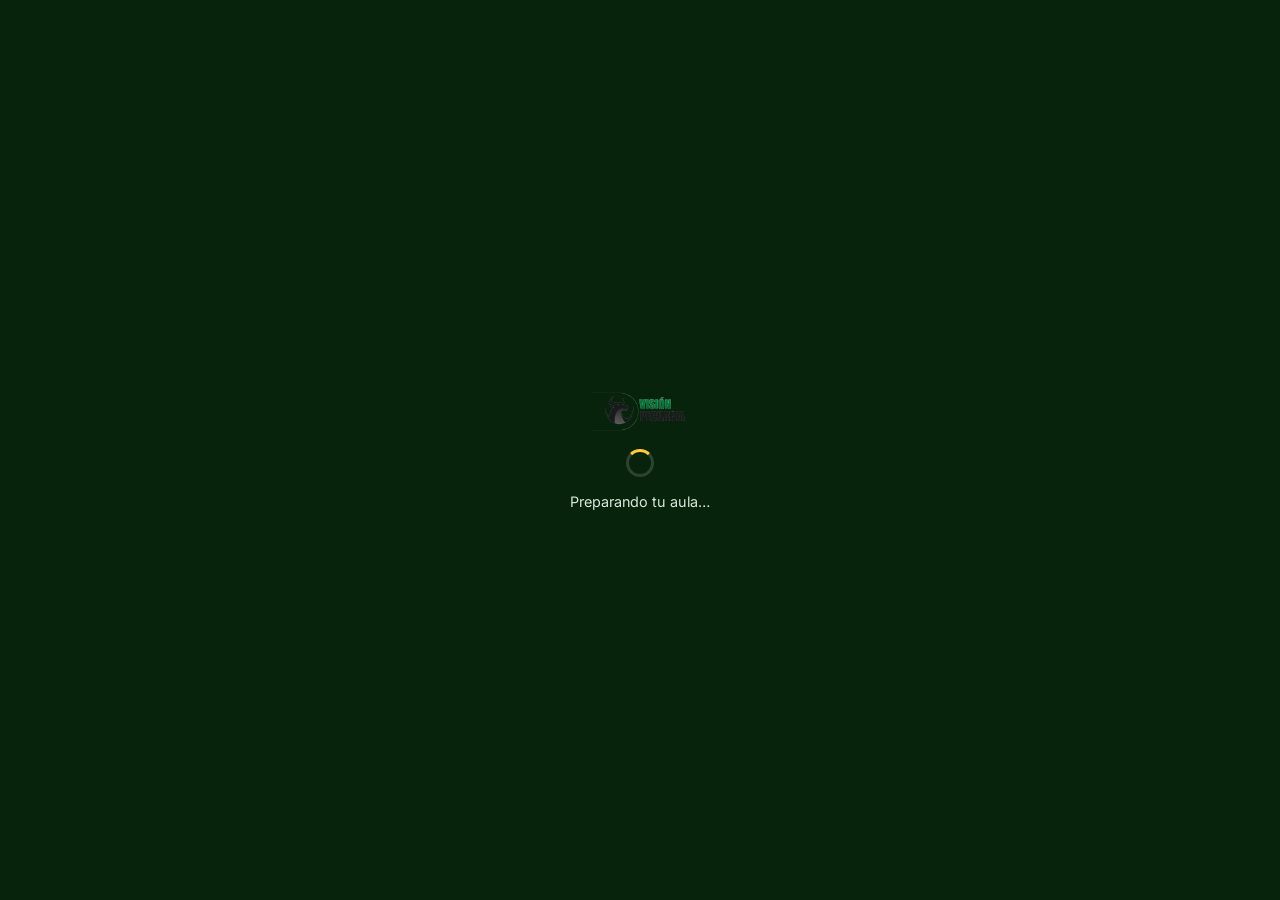
==== aula/index.html @ eb79a6a9 "Aula virtual /aula/ y botón «Ya compré · Entrar a mi curso» en las landings - /aula/: acceso con Goo" ====
<!DOCTYPE html>
<html lang="es" data-theme="light">
<head>
<meta charset="UTF-8">
<meta name="viewport" content="width=device-width, initial-scale=1.0, viewport-fit=cover">
<title>Mi aula · Visión Pecuaria</title>
<meta name="description" content="Aula virtual de Visión Pecuaria: tus cursos, clases, materiales y certificados.">
<meta name="robots" content="noindex">
<meta name="theme-color" content="#07230c">
<link rel="icon" href="/assets/brand/favicon-32.png" sizes="32x32">
<link rel="apple-touch-icon" href="/assets/brand/apple-touch-icon.png">
<link rel="preconnect" href="https://fonts.googleapis.com">
<link rel="preconnect" href="https://fonts.gstatic.com" crossorigin>
<link href="https://fonts.googleapis.com/css2?family=Archivo:wght@600;700;800;900&family=Inter:wght@400;500;600;700&display=swap" rel="stylesheet">
<link rel="stylesheet" href="/aula/aula.css?v=20261117">
<script>try{var t=localStorage.getItem('vp_aula_tema');if(t)document.documentElement.dataset.theme=t;}catch(e){}</script>
</head>
<body>

<!-- Arranque -->
<div class="boot" id="boot" aria-live="polite">
  <img src="/assets/brand/logo-vp-300.png" alt="Visión Pecuaria" width="120" height="120">
  <div class="spinner" aria-hidden="true"></div>
  <span>Preparando tu aula…</span>
</div>

<!-- Acceso -->
<main class="auth" id="auth" hidden>
  <section class="auth__brand" aria-hidden="true">
    <div class="auth__brand-inner">
      <img src="/assets/brand/logo-vp.png" alt="" width="88" height="88">
      <h2>Tu aula de Visión Pecuaria</h2>
      <p>Clases grabadas, materiales y certificados en un solo lugar. Entra desde cualquier dispositivo y continúa donde te quedaste.</p>
      <ul>
        <li>Grabaciones con acceso permanente</li>
        <li>Progreso guardado en tu cuenta</li>
        <li>Materiales y certificado de tu curso</li>
      </ul>
    </div>
  </section>
  <section class="auth__panel">
    <div class="auth__card">
      <img class="auth__logo" src="/assets/brand/logo-vp-300.png" alt="Visión Pecuaria" width="64" height="64">
      <h1 id="auth-titulo">Entra a tu curso</h1>
      <p class="auth__sub" id="auth-sub">Usa el <b>mismo correo</b> con el que pagaste tu curso.</p>
      <p class="auth__curso" id="auth-curso" hidden></p>

      <button class="btn btn--google" id="btn-google" type="button">
        <svg viewBox="0 0 24 24" width="18" height="18" aria-hidden="true"><path fill="#EA4335" d="M12 10.2v3.9h5.4c-.2 1.3-1.6 3.8-5.4 3.8-3.2 0-5.9-2.7-5.9-6s2.7-6 5.9-6c1.9 0 3.1.8 3.8 1.5l2.6-2.5C16.8 3.4 14.6 2.4 12 2.4 6.7 2.4 2.4 6.7 2.4 12s4.3 9.6 9.6 9.6c5.5 0 9.2-3.9 9.2-9.4 0-.6-.1-1.1-.2-1.6H12z"/></svg>
        Continuar con Google
      </button>

      <div class="auth__sep"><span>o con correo y contraseña</span></div>

      <form id="form-email" novalidate>
        <label class="field">
          <span>Correo</span>
          <input type="email" id="in-email" autocomplete="email" inputmode="email" required>
        </label>
        <label class="field" id="field-pass">
          <span>Contraseña</span>
          <input type="password" id="in-pass" autocomplete="current-password" minlength="6" required>
        </label>
        <p class="auth__msg" id="auth-msg" role="alert" hidden></p>
        <button class="btn btn--primary btn--block" type="submit" id="btn-email">Entrar</button>
      </form>

      <div class="auth__links">
        <button type="button" class="link" id="lnk-modo">¿Primera vez? Crear mi contraseña</button>
        <button type="button" class="link" id="lnk-reset">Olvidé mi contraseña</button>
      </div>

      <p class="auth__help">¿Pagaste con un correo al que ya no tienes acceso? <a href="https://wa.me/522361049715?text=Hola%2C%20necesito%20recuperar%20el%20acceso%20a%20mi%20curso" target="_blank" rel="noopener">Escríbenos por WhatsApp</a> con tu comprobante de pago.</p>
    </div>
    <a class="auth__back" href="/">Volver a visionpecuariamx.com</a>
  </section>
</main>

<!-- Aula -->
<div class="shell" id="shell" hidden>
  <aside class="side" id="side" aria-label="Menú del aula">
    <a class="side__brand" href="#/inicio">
      <img src="/assets/brand/logo-vp-300.png" alt="" width="36" height="36">
      <span>Visión Pecuaria<small>Aula virtual</small></span>
    </a>
    <nav class="side__nav" id="side-nav"></nav>
    <div class="side__elite" id="side-elite" hidden></div>
    <div class="side__foot">
      <button class="side__item" type="button" id="btn-tema"><span class="ico" data-ico="sol"></span><span>Modo oscuro</span></button>
      <button class="side__item" type="button" id="btn-salir"><span class="ico" data-ico="salir"></span><span>Cerrar sesión</span></button>
    </div>
  </aside>
  <div class="scrim" id="scrim" hidden></div>

  <div class="main">
    <header class="topbar">
      <button class="icon-btn only-mobile" type="button" id="btn-menu" aria-label="Abrir menú"><span class="ico" data-ico="menu"></span></button>
      <div class="topbar__title" id="topbar-title">Mi inicio</div>
      <div class="topbar__user" id="topbar-user"></div>
    </header>
    <div class="verif" id="verif" hidden></div>
    <main class="view" id="view" tabindex="-1"></main>
  </div>

  <nav class="bottom-nav only-mobile" id="bottom-nav" aria-label="Navegación"></nav>
</div>

<div class="toast" id="toast" role="status" aria-live="polite"></div>

<script type="module" src="/aula/aula.js?v=20261117"></script>
</body>
</html>
---- aula/aula.css ----
/* ═══════════════════════════════════════════════════════════════════════════
   VISIÓN PECUARIA · Aula virtual
   Paleta institucional: verde (#2e7d32 → #07230c) + oro (#ffc93c)
   ═══════════════════════════════════════════════════════════════════════════ */
:root {
  --verde: #2e7d32;
  --verde-osc: #12421a;
  --verde-negro: #07230c;
  --oro: #ffc93c;
  --oro-osc: #e0a91f;
  --bg: #f3f6f1;
  --surface: #ffffff;
  --surface-2: #eef3ec;
  --ink: #102015;
  --ink-soft: #4f6656;
  --ink-mute: #7c8f81;
  --line: rgba(16, 32, 21, .09);
  --side: #07230c;
  --side-ink: #d9e6da;
  --side-active: rgba(255, 201, 60, .14);
  --shadow: 0 1px 2px rgba(7, 35, 12, .06), 0 8px 24px rgba(7, 35, 12, .07);
  --shadow-lg: 0 18px 50px rgba(7, 35, 12, .18);
  --r: 16px;
  --font-d: 'Archivo', system-ui, sans-serif;
  --font: 'Inter', system-ui, -apple-system, 'Segoe UI', sans-serif;
  --side-w: 248px;
  --ease: cubic-bezier(.2, .7, .2, 1);
}
[data-theme="dark"] {
  --bg: #0b1a0f;
  --surface: #11251a;
  --surface-2: #163020;
  --ink: #eef5ec;
  --ink-soft: #b4c7b8;
  --ink-mute: #84998a;
  --line: rgba(255, 255, 255, .08);
  --side: #061509;
  --shadow: 0 1px 2px rgba(0, 0, 0, .3), 0 8px 24px rgba(0, 0, 0, .25);
}
* { box-sizing: border-box; margin: 0; padding: 0; }
html { -webkit-text-size-adjust: 100%; }
body { font-family: var(--font); background: var(--bg); color: var(--ink); -webkit-font-smoothing: antialiased; min-height: 100vh; -webkit-tap-highlight-color: transparent; }
h1, h2, h3, h4 { font-family: var(--font-d); letter-spacing: -.015em; line-height: 1.15; }
img { max-width: 100%; display: block; }
button { font: inherit; color: inherit; background: none; border: 0; cursor: pointer; }
a { color: inherit; }
[hidden] { display: none !important; }
:focus-visible { outline: 2px solid var(--oro); outline-offset: 2px; border-radius: 6px; }

.ico { display: inline-flex; width: 20px; height: 20px; flex: none; }
.ico svg { width: 100%; height: 100%; fill: none; stroke: currentColor; stroke-width: 1.6; stroke-linecap: round; stroke-linejoin: round; }

/* ─── Botones ─── */
.btn { display: inline-flex; align-items: center; justify-content: center; gap: 10px; min-height: 46px; padding: 0 20px; border-radius: 12px; font-weight: 700; font-size: .95rem; transition: transform .15s var(--ease), box-shadow .2s, background .2s; text-decoration: none; white-space: nowrap; }
.btn:active { transform: scale(.98); }
.btn[disabled] { opacity: .55; cursor: not-allowed; }
.btn--primary { background: linear-gradient(180deg, var(--verde), var(--verde-osc)); color: #fff; box-shadow: 0 6px 18px rgba(46, 125, 50, .28); }
.btn--gold { background: linear-gradient(180deg, var(--oro), var(--oro-osc)); color: var(--verde-negro); }
.btn--ghost { background: var(--surface-2); color: var(--ink); }
.btn--google { width: 100%; background: #fff; color: #1f2937; border: 1px solid #dadce0; }
.btn--block { width: 100%; }
.btn--google, .btn--block { white-space: normal; text-align: center; }
.btn--sm { min-height: 38px; padding: 0 14px; font-size: .85rem; border-radius: 10px; }
.link { color: var(--verde); font-weight: 600; font-size: .88rem; text-decoration: underline; text-underline-offset: 3px; }
[data-theme="dark"] .link { color: var(--oro); }
.icon-btn { width: 42px; height: 42px; display: inline-grid; place-items: center; border-radius: 12px; color: var(--ink); }
.icon-btn:hover { background: var(--surface-2); }

/* ─── Arranque ─── */
.boot { position: fixed; inset: 0; display: grid; place-content: center; justify-items: center; gap: 16px; background: var(--verde-negro); color: #d9e6da; font-size: .9rem; z-index: 50; }
.boot img { width: 96px; height: auto; }
.spinner { width: 28px; height: 28px; border-radius: 50%; border: 3px solid rgba(255, 255, 255, .15); border-top-color: var(--oro); animation: spin .8s linear infinite; }
.spinner--dark { border-color: var(--line); border-top-color: var(--verde); }
@keyframes spin { to { transform: rotate(360deg); } }

/* ─── Acceso ─── */
.auth { min-height: 100vh; display: grid; grid-template-columns: 1.05fr 1fr; }
.auth__brand { background: radial-gradient(120% 80% at 0% 0%, #1d5a26 0%, var(--verde-negro) 60%), var(--verde-negro); color: #e8f5e9; display: grid; place-items: center; padding: 48px; position: relative; overflow: hidden; }
.auth__brand::after { content: ''; position: absolute; inset: auto -20% -30% auto; width: 520px; height: 520px; border-radius: 50%; background: radial-gradient(circle, rgba(255, 201, 60, .18), transparent 65%); }
.auth__brand-inner { max-width: 440px; position: relative; z-index: 1; }
.auth__brand-inner > img { background: #fff; border-radius: 20px; padding: 8px; }
.auth__brand h2 { font-size: clamp(1.8rem, 3vw, 2.6rem); margin: 22px 0 12px; color: #fff; }
.auth__brand p { color: #b9d3bc; line-height: 1.6; }
.auth__brand ul { list-style: none; margin-top: 26px; display: grid; gap: 12px; }
.auth__brand li { padding-left: 28px; position: relative; color: #e8f5e9; font-weight: 500; }
.auth__brand li::before { content: ''; position: absolute; left: 0; top: 6px; width: 14px; height: 8px; border-left: 2px solid var(--oro); border-bottom: 2px solid var(--oro); transform: rotate(-45deg); }
.auth__panel { display: flex; flex-direction: column; align-items: center; justify-content: center; padding: 32px 20px calc(24px + env(safe-area-inset-bottom)); gap: 18px; }
.auth__card { width: 100%; max-width: 410px; background: var(--surface); border-radius: 22px; padding: 30px 26px; box-shadow: var(--shadow); border: 1px solid var(--line); }
.auth__logo { width: 56px; height: 56px; margin-bottom: 14px; }
.auth__card h1 { font-size: 1.55rem; }
.auth__sub { color: var(--ink-soft); margin: 6px 0 18px; font-size: .93rem; line-height: 1.5; }
.auth__curso { background: var(--surface-2); border-radius: 12px; padding: 10px 12px; font-size: .86rem; color: var(--ink-soft); margin: -6px 0 16px; }
.auth__curso b { color: var(--ink); }
.auth__sep { white-space: nowrap; display: flex; align-items: center; gap: 12px; color: var(--ink-mute); font-size: .78rem; margin: 18px 0; }
.auth__sep::before, .auth__sep::after { content: ''; flex: 1; height: 1px; background: var(--line); }
.field { min-width: 0; display: grid; gap: 6px; margin-bottom: 12px; font-size: .82rem; font-weight: 600; color: var(--ink-soft); }
.field input { width: 100%; min-width: 0; height: 46px; border-radius: 12px; border: 1px solid var(--line); background: var(--bg); padding: 0 14px; font: inherit; font-size: 1rem; color: var(--ink); }
.field input:focus { outline: none; border-color: var(--verde); box-shadow: 0 0 0 3px rgba(46, 125, 50, .15); }
.auth__msg { font-size: .85rem; border-radius: 10px; padding: 10px 12px; margin-bottom: 12px; background: #fdecea; color: #8a1c13; line-height: 1.45; }
.auth__msg.is-ok { background: #e8f5e9; color: #12421a; }
.auth__links { display: flex; justify-content: space-between; gap: 10px; flex-wrap: wrap; margin-top: 14px; }
.auth__help { margin-top: 18px; font-size: .8rem; color: var(--ink-mute); line-height: 1.5; }
.auth__help a { color: var(--verde); font-weight: 600; }
.auth__back { font-size: .85rem; color: var(--ink-mute); }

/* ─── Shell ─── */
.shell { display: grid; grid-template-columns: var(--side-w) 1fr; min-height: 100vh; }
.side { position: sticky; top: 0; height: 100vh; background: var(--side); color: var(--side-ink); display: flex; flex-direction: column; padding: 18px 12px; z-index: 30; }
.side__brand { display: flex; align-items: center; gap: 10px; padding: 6px 10px 20px; text-decoration: none; color: #fff; font-family: var(--font-d); font-weight: 800; font-size: 1rem; line-height: 1.1; }
.side__brand img { width: 36px; height: 36px; border-radius: 10px; background: #fff; padding: 3px; }
.side__brand small { display: block; font-family: var(--font); font-weight: 500; font-size: .72rem; color: var(--oro); letter-spacing: .04em; text-transform: uppercase; margin-top: 3px; }
.side__nav { display: grid; gap: 2px; }
.side__item { width: 100%; display: flex; align-items: center; gap: 12px; padding: 11px 12px; border-radius: 10px; font-size: .9rem; font-weight: 500; color: var(--side-ink); text-decoration: none; position: relative; transition: background .2s; text-align: left; }
.side__item:hover { background: rgba(255, 255, 255, .06); }
.side__item.is-active { background: var(--side-active); color: #fff; }
.side__item.is-active::before { content: ''; position: absolute; left: -12px; top: 8px; bottom: 8px; width: 3px; border-radius: 0 3px 3px 0; background: var(--oro); }
.side__item.is-active .ico { color: var(--oro); }
.side__label { font-size: .68rem; text-transform: uppercase; letter-spacing: .1em; color: rgba(217, 230, 218, .45); padding: 16px 12px 6px; }
.side__elite { margin-top: 16px; padding: 14px; border-radius: 14px; background: linear-gradient(140deg, rgba(255, 201, 60, .16), rgba(255, 201, 60, .04)); border: 1px solid rgba(255, 201, 60, .25); font-size: .8rem; line-height: 1.45; }
.side__elite b { display: block; color: var(--oro); font-family: var(--font-d); font-size: .88rem; margin-bottom: 4px; }
.side__elite a { display: inline-block; margin-top: 8px; color: #fff; font-weight: 700; }
.side__foot { margin-top: auto; display: grid; gap: 2px; padding-top: 14px; border-top: 1px solid rgba(255, 255, 255, .07); }
.scrim { position: fixed; inset: 0; background: rgba(4, 16, 7, .5); z-index: 25; backdrop-filter: blur(2px); }

.main { min-width: 0; display: flex; flex-direction: column; }
.topbar { position: sticky; top: 0; z-index: 20; display: flex; align-items: center; gap: 12px; padding: 14px 32px; background: color-mix(in srgb, var(--bg) 86%, transparent); backdrop-filter: saturate(1.4) blur(12px); border-bottom: 1px solid var(--line); }
.topbar__title { font-family: var(--font-d); font-weight: 800; font-size: 1.08rem; flex: 1; min-width: 0; white-space: nowrap; overflow: hidden; text-overflow: ellipsis; }
.topbar__user { display: flex; align-items: center; gap: 10px; font-size: .85rem; color: var(--ink-soft); min-width: 0; }
.avatar { width: 34px; height: 34px; border-radius: 50%; display: grid; place-items: center; background: var(--verde); color: #fff; font-weight: 800; font-size: .85rem; flex: none; }
.topbar__email { max-width: 220px; overflow: hidden; text-overflow: ellipsis; white-space: nowrap; }
.verif { margin: 16px 32px 0; padding: 14px 16px; border-radius: 14px; background: #fff7e0; border: 1px solid #f3d27a; color: #6b4e00; font-size: .88rem; line-height: 1.5; display: flex; gap: 12px; align-items: center; flex-wrap: wrap; }
[data-theme="dark"] .verif { background: #2b2408; border-color: #5c4a10; color: #f4dc95; }
.verif p { flex: 1 1 280px; }
.view { padding: 28px 32px 60px; outline: none; animation: aparecer .35s var(--ease); max-width: 1320px; width: 100%; }
@keyframes aparecer { from { opacity: 0; transform: translateY(6px); } to { opacity: 1; transform: none; } }

.only-mobile { display: none !important; }

/* ─── Bloques comunes ─── */
.h-page { font-size: clamp(1.5rem, 2.4vw, 2.1rem); margin-bottom: 6px; }
.h-page::after { content: ''; display: block; width: 56px; height: 4px; border-radius: 4px; background: var(--oro); margin-top: 10px; }
.lead { color: var(--ink-soft); line-height: 1.55; margin-bottom: 24px; max-width: 760px; }
.section { margin-top: 32px; }
.section__head { display: flex; align-items: end; justify-content: space-between; gap: 12px; margin-bottom: 14px; }
.section__head h2 { font-size: 1.15rem; }
.card { background: var(--surface); border-radius: var(--r); border: 1px solid var(--line); box-shadow: var(--shadow); }
.chip { display: inline-flex; align-items: center; gap: 6px; height: 26px; padding: 0 10px; border-radius: 8px; font-size: .74rem; font-weight: 700; background: var(--surface-2); color: var(--ink-soft); white-space: nowrap; }
.chip .ico { width: 14px; height: 14px; }
.chip--ok { background: #e3f3e4; color: #1b5e20; }
.chip--pend { background: #fff4d6; color: #7a5600; }
.chip--gold { background: rgba(255, 201, 60, .2); color: #6b4e00; }
[data-theme="dark"] .chip--ok { background: rgba(76, 175, 80, .18); color: #a5d6a7; }
[data-theme="dark"] .chip--pend, [data-theme="dark"] .chip--gold { background: rgba(255, 201, 60, .14); color: #f4dc95; }
.empty { padding: 40px 24px; text-align: center; color: var(--ink-soft); }
.empty .ico { width: 44px; height: 44px; color: var(--verde); margin-bottom: 12px; }
.empty h3 { color: var(--ink); margin-bottom: 8px; font-size: 1.1rem; }
.empty p { max-width: 520px; margin: 0 auto 16px; line-height: 1.55; font-size: .92rem; }
.bar { height: 6px; border-radius: 6px; background: var(--surface-2); overflow: hidden; }
.bar > i { display: block; height: 100%; border-radius: inherit; background: linear-gradient(90deg, var(--verde), #66bb6a); transition: width .6s var(--ease); }
.grid { display: grid; gap: 18px; }
.stats { display: grid; grid-template-columns: repeat(3, 1fr); gap: 14px; }
.stat { padding: 18px; }
.stat b { font-family: var(--font-d); font-size: 1.8rem; display: block; }
.stat span { font-size: .82rem; color: var(--ink-mute); }

/* Continuar */
.continue { display: grid; grid-template-columns: minmax(0, 1.1fr) minmax(0, 1fr); overflow: hidden; }
.continue__media { position: relative; min-height: 220px; background: var(--verde-negro); }
.continue__media img { position: absolute; inset: 0; width: 100%; height: 100%; object-fit: cover; opacity: .85; }
.continue__media::after { content: ''; position: absolute; inset: 0; background: linear-gradient(90deg, transparent 40%, rgba(7, 35, 12, .35)); }
.continue__body { padding: 26px; display: flex; flex-direction: column; justify-content: center; gap: 10px; }
.continue__body small { color: var(--verde); font-weight: 700; text-transform: uppercase; letter-spacing: .08em; font-size: .72rem; }
[data-theme="dark"] .continue__body small { color: var(--oro); }
.continue__body h2 { font-size: 1.35rem; }
.continue__body p { color: var(--ink-soft); font-size: .9rem; }

/* Tarjetas de curso */
.cursos { grid-template-columns: repeat(auto-fill, minmax(290px, 1fr)); }
.curso-card { overflow: hidden; display: flex; flex-direction: column; text-decoration: none; transition: transform .25s var(--ease), box-shadow .25s; }
.curso-card:hover { transform: translateY(-3px); box-shadow: var(--shadow-lg); }
.curso-card__cover { position: relative; aspect-ratio: 16 / 9; background: var(--verde-negro); overflow: hidden; }
.curso-card__cover img { width: 100%; height: 100%; object-fit: cover; transition: transform .6s var(--ease); }
.curso-card:hover .curso-card__cover img { transform: scale(1.04); }
.curso-card__cover .chip { position: absolute; top: 12px; left: 12px; background: rgba(7, 35, 12, .78); color: #fff; backdrop-filter: blur(6px); }
.curso-card__body { padding: 18px; display: grid; gap: 10px; flex: 1; }
.curso-card__body h3 { font-size: 1.08rem; }
.curso-card__meta { font-size: .82rem; color: var(--ink-mute); }
.curso-card__foot { display: flex; align-items: center; justify-content: space-between; gap: 10px; font-size: .8rem; color: var(--ink-soft); }

/* Encabezado de curso */
.curso-hero { position: relative; border-radius: 22px; overflow: hidden; background: var(--verde-negro); color: #fff; min-height: 220px; display: flex; align-items: flex-end; }
.curso-hero > img { position: absolute; inset: 0; width: 100%; height: 100%; object-fit: cover; opacity: .5; }
.curso-hero::before { content: ''; position: absolute; inset: 0; background: linear-gradient(180deg, rgba(7, 35, 12, .1), rgba(7, 35, 12, .92)); }
.curso-hero__body { position: relative; padding: 28px; display: flex; gap: 24px; align-items: flex-end; justify-content: space-between; width: 100%; flex-wrap: wrap; }
.curso-hero h1 { font-size: clamp(1.4rem, 2.6vw, 2.1rem); max-width: 720px; }
.curso-hero .chip--gold { background: rgba(255, 201, 60, .22); color: #ffd971; }
.curso-hero p { color: #c7dcc9; margin-top: 6px; font-size: .92rem; }
.ring { --p: 0; width: 86px; height: 86px; border-radius: 50%; display: grid; place-items: center; background: conic-gradient(var(--oro) calc(var(--p) * 1%), rgba(255, 255, 255, .14) 0); flex: none; }
.ring > div { width: 70px; height: 70px; border-radius: 50%; background: var(--verde-negro); display: grid; place-items: center; text-align: center; font-family: var(--font-d); font-weight: 800; font-size: 1.15rem; line-height: 1; }
.ring small { display: block; font-family: var(--font); font-size: .6rem; font-weight: 600; color: #b9d3bc; margin-top: 3px; }
.curso-switch { display: flex; gap: 8px; flex-wrap: wrap; margin-bottom: 18px; }
.curso-switch button { height: 38px; padding: 0 14px; border-radius: 10px; background: var(--surface); border: 1px solid var(--line); font-weight: 600; font-size: .85rem; }
.curso-switch button.is-active { background: var(--verde); color: #fff; border-color: transparent; }

/* Miniaturas de clase (estilo "lesson overview") */
.clases { grid-template-columns: repeat(auto-fill, minmax(340px, 1fr)); gap: 20px; }
.modulo-titulo { font-size: 1rem; color: var(--ink-soft); margin: 26px 0 12px; display: flex; align-items: center; gap: 10px; }
.modulo-titulo::after { content: ''; flex: 1; height: 1px; background: var(--line); }
.clase { position: relative; display: block; width: 100%; aspect-ratio: 16 / 9; border-radius: 14px; overflow: hidden; background: #0d2a14; color: #fff; text-align: left; box-shadow: var(--shadow); isolation: isolate; transition: transform .25s var(--ease), box-shadow .25s; }
.clase:not([disabled]):hover { transform: translateY(-3px); box-shadow: var(--shadow-lg); }
.clase > img { position: absolute; inset: 0; width: 100%; height: 100%; object-fit: cover; z-index: -2; transition: transform .6s var(--ease); }
.clase:not([disabled]):hover > img { transform: scale(1.05); }
.clase::before { content: ''; position: absolute; inset: 0; z-index: -1; background: linear-gradient(180deg, rgba(7, 35, 12, .05) 25%, rgba(7, 35, 12, .9) 100%); }
.clase__body { position: absolute; left: 18px; right: 84px; bottom: 16px; display: grid; gap: 10px; }
.clase__tags { display: flex; gap: 6px; flex-wrap: wrap; }
.clase__tags .chip { background: #d8f0da; color: #0b3311; height: 25px; }
.clase__tags .chip--vista { background: var(--oro); color: var(--verde-negro); }
.clase__tags .chip--pend { background: #fff4d6; color: #6b4e00; }
.clase h3 { font-size: 1.05rem; line-height: 1.3; text-shadow: 0 1px 8px rgba(0, 0, 0, .35); display: -webkit-box; -webkit-line-clamp: 2; -webkit-box-orient: vertical; overflow: hidden; }
.clase__play { position: absolute; right: 16px; bottom: 16px; width: 52px; height: 52px; border-radius: 50%; background: #d8f0da; color: var(--verde-negro); display: grid; place-items: center; transition: transform .2s var(--ease), background .2s; }
.clase__play svg { width: 20px; height: 20px; fill: currentColor; stroke: none; margin-left: 3px; }
.clase:not([disabled]):hover .clase__play { transform: scale(1.08); background: var(--oro); }
.clase[disabled] { cursor: default; }
.clase[disabled] > img { filter: grayscale(.7) brightness(.6); }
.clase__lock { position: absolute; right: 16px; bottom: 16px; width: 52px; height: 52px; border-radius: 50%; background: rgba(255, 255, 255, .14); display: grid; place-items: center; }
.clase__lock .ico { width: 22px; height: 22px; }
.clase__barra { position: absolute; left: 0; right: 0; bottom: 0; height: 4px; background: rgba(255, 255, 255, .15); }
.clase__barra i { display: block; height: 100%; background: var(--oro); }

/* Reproductor */
.player-layout { display: grid; grid-template-columns: minmax(0, 1fr) 340px; gap: 24px; align-items: start; }
.player { position: relative; aspect-ratio: 16 / 9; background: #000; border-radius: 18px; overflow: hidden; box-shadow: var(--shadow-lg); }
.player iframe, .player video { position: absolute; inset: 0; width: 100%; height: 100%; border: 0; background: #000; }
.player__estado { position: absolute; inset: 0; display: grid; place-content: center; justify-items: center; gap: 12px; color: #d9e6da; text-align: center; padding: 20px; font-size: .9rem; }
.leccion-head { margin-top: 18px; display: flex; gap: 16px; justify-content: space-between; align-items: flex-start; flex-wrap: wrap; }
.leccion-head small { color: var(--verde); font-weight: 700; font-size: .75rem; text-transform: uppercase; letter-spacing: .08em; }
[data-theme="dark"] .leccion-head small { color: var(--oro); }
.leccion-head h1 { font-size: clamp(1.25rem, 2vw, 1.6rem); margin-top: 4px; }
.leccion-nav { display: flex; gap: 10px; flex-wrap: wrap; margin-top: 18px; }
.leccion-nav .btn { flex: 1 1 160px; }
.leccion-desc { margin-top: 18px; color: var(--ink-soft); line-height: 1.6; font-size: .93rem; }
.lista { padding: 8px; position: sticky; top: 84px; max-height: calc(100vh - 110px); overflow: auto; }
.lista h3 { font-size: .95rem; padding: 10px 10px 4px; }
.lista p { font-size: .78rem; color: var(--ink-mute); padding: 0 10px 10px; }
.lista__item { width: 100%; display: grid; grid-template-columns: 30px 1fr; gap: 10px; align-items: center; padding: 10px; border-radius: 10px; text-align: left; font-size: .86rem; }
.lista__item:hover:not([disabled]) { background: var(--surface-2); }
.lista__item.is-active { background: rgba(46, 125, 50, .12); }
.lista__item[disabled] { opacity: .55; cursor: default; }
.lista__n { width: 30px; height: 30px; border-radius: 8px; display: grid; place-items: center; background: var(--surface-2); font-weight: 700; font-size: .78rem; }
.lista__item.is-vista .lista__n { background: var(--verde); color: #fff; }
.lista__item small { display: block; color: var(--ink-mute); font-size: .74rem; margin-top: 2px; }

/* Materiales / certificados / progreso */
.mats { grid-template-columns: repeat(auto-fill, minmax(280px, 1fr)); }
.mat { display: flex; gap: 14px; align-items: center; padding: 16px; text-align: left; width: 100%; transition: transform .2s var(--ease); }
.mat:hover:not([disabled]) { transform: translateY(-2px); }
.mat__ico { width: 46px; height: 46px; border-radius: 12px; display: grid; place-items: center; flex: none; background: #fdecea; color: #b3261e; }
.mat__ico--xlsx { background: #e3f3e4; color: #1b5e20; }
.mat__ico .ico { width: 22px; height: 22px; }
.mat b { display: block; font-size: .92rem; }
.mat small { color: var(--ink-mute); font-size: .78rem; }
.mat__go { margin-left: auto; color: var(--ink-mute); }
.cert { padding: 20px; display: grid; gap: 12px; }
.cert__top { display: flex; justify-content: space-between; align-items: flex-start; gap: 12px; }
.cert h3 { font-size: 1rem; }
.cert p { font-size: .86rem; color: var(--ink-soft); line-height: 1.5; }
.prog { padding: 20px; display: grid; grid-template-columns: auto 1fr; gap: 18px; align-items: center; }
.prog .ring { background: conic-gradient(var(--verde) calc(var(--p) * 1%), var(--surface-2) 0); }
.prog .ring > div { background: var(--surface); color: var(--ink); }
.prog .ring small { color: var(--ink-mute); }
.prog ul { list-style: none; display: grid; gap: 6px; margin-top: 10px; font-size: .84rem; color: var(--ink-soft); }
.prog li { display: flex; gap: 8px; align-items: center; }
.prog li .ico { width: 16px; height: 16px; color: var(--verde); }
.cuenta { padding: 22px; display: grid; gap: 14px; max-width: 640px; }
.cuenta dl { display: grid; grid-template-columns: 140px 1fr; gap: 10px 16px; font-size: .9rem; }
.cuenta dt { color: var(--ink-mute); }
.cuenta dd { word-break: break-all; }
.vivo { padding: 18px 20px; display: flex; gap: 14px; align-items: center; justify-content: space-between; flex-wrap: wrap; border-left: 4px solid #e53935; }

/* Toast */
.toast { position: fixed; left: 50%; bottom: calc(24px + env(safe-area-inset-bottom)); transform: translate(-50%, 20px); background: var(--verde-negro); color: #fff; padding: 12px 18px; border-radius: 12px; font-size: .88rem; opacity: 0; pointer-events: none; transition: .3s var(--ease); z-index: 60; max-width: calc(100vw - 32px); box-shadow: var(--shadow-lg); }
.toast.is-on { opacity: 1; transform: translate(-50%, 0); }
.toast.is-err { background: #8a1c13; }

/* ─── Responsive ─── */
@media (max-width: 1100px) {
  .player-layout { grid-template-columns: 1fr; }
  .lista { position: static; max-height: none; }
}
@media (max-width: 900px) {
  .auth { grid-template-columns: minmax(0, 1fr); }
  .auth__panel { min-width: 0; }
  .auth__brand { display: none; }
  .shell { grid-template-columns: 1fr; }
  .side { position: fixed; left: 0; top: 0; bottom: 0; width: min(84vw, 300px); transform: translateX(-102%); transition: transform .3s var(--ease); padding-top: calc(18px + env(safe-area-inset-top)); }
  .side.is-open { transform: none; box-shadow: var(--shadow-lg); }
  .only-mobile { display: inline-grid !important; }
  .bottom-nav.only-mobile { display: grid !important; }
  .topbar { padding: 10px 14px; padding-top: calc(10px + env(safe-area-inset-top)); }
  .topbar__email { display: none; }
  .view { padding: 20px 16px calc(96px + env(safe-area-inset-bottom)); }
  .verif { margin: 12px 16px 0; }
  .continue { grid-template-columns: 1fr; }
  .continue__media { min-height: 0; aspect-ratio: 16 / 9; }
  .bottom-nav { position: fixed; left: 0; right: 0; bottom: 0; z-index: 20; grid-template-columns: repeat(5, 1fr); background: var(--surface); border-top: 1px solid var(--line); padding: 6px 4px calc(6px + env(safe-area-inset-bottom)); }
  .bottom-nav a { display: grid; justify-items: center; gap: 3px; padding: 6px 2px; font-size: .66rem; font-weight: 600; color: var(--ink-mute); text-decoration: none; border-radius: 10px; }
  .bottom-nav a.is-active { color: var(--verde); }
  [data-theme="dark"] .bottom-nav a.is-active { color: var(--oro); }
  .bottom-nav .ico { width: 22px; height: 22px; }
}
@media (max-width: 560px) {
  .stats { grid-template-columns: repeat(3, 1fr); gap: 8px; }
  .stat { padding: 12px; }
  .stat b { font-size: 1.35rem; }
  .stat span { font-size: .72rem; }
  .clases { grid-template-columns: 1fr; gap: 14px; }
  .cursos, .mats { grid-template-columns: 1fr; }
  .clase__body { left: 14px; right: 70px; bottom: 12px; gap: 8px; }
  .clase h3 { font-size: .95rem; }
  .clase__play, .clase__lock { width: 44px; height: 44px; right: 12px; bottom: 12px; }
  .curso-hero__body { padding: 20px; }
  .ring { width: 72px; height: 72px; }
  .ring > div { width: 58px; height: 58px; font-size: 1rem; }
  .cuenta dl { grid-template-columns: 1fr; gap: 2px; }
  .cuenta dd { margin-bottom: 8px; }
  .auth__card { padding: 24px 18px; }
  .player { border-radius: 12px; margin: 0 -4px; }
}
@media (max-width: 360px) {
  .clase__tags .chip { height: 22px; padding: 0 8px; font-size: .68rem; }
  .stat b { font-size: 1.15rem; }
}
@media (prefers-reduced-motion: reduce) {
  *, *::before, *::after { animation: none !important; transition: none !important; }
}
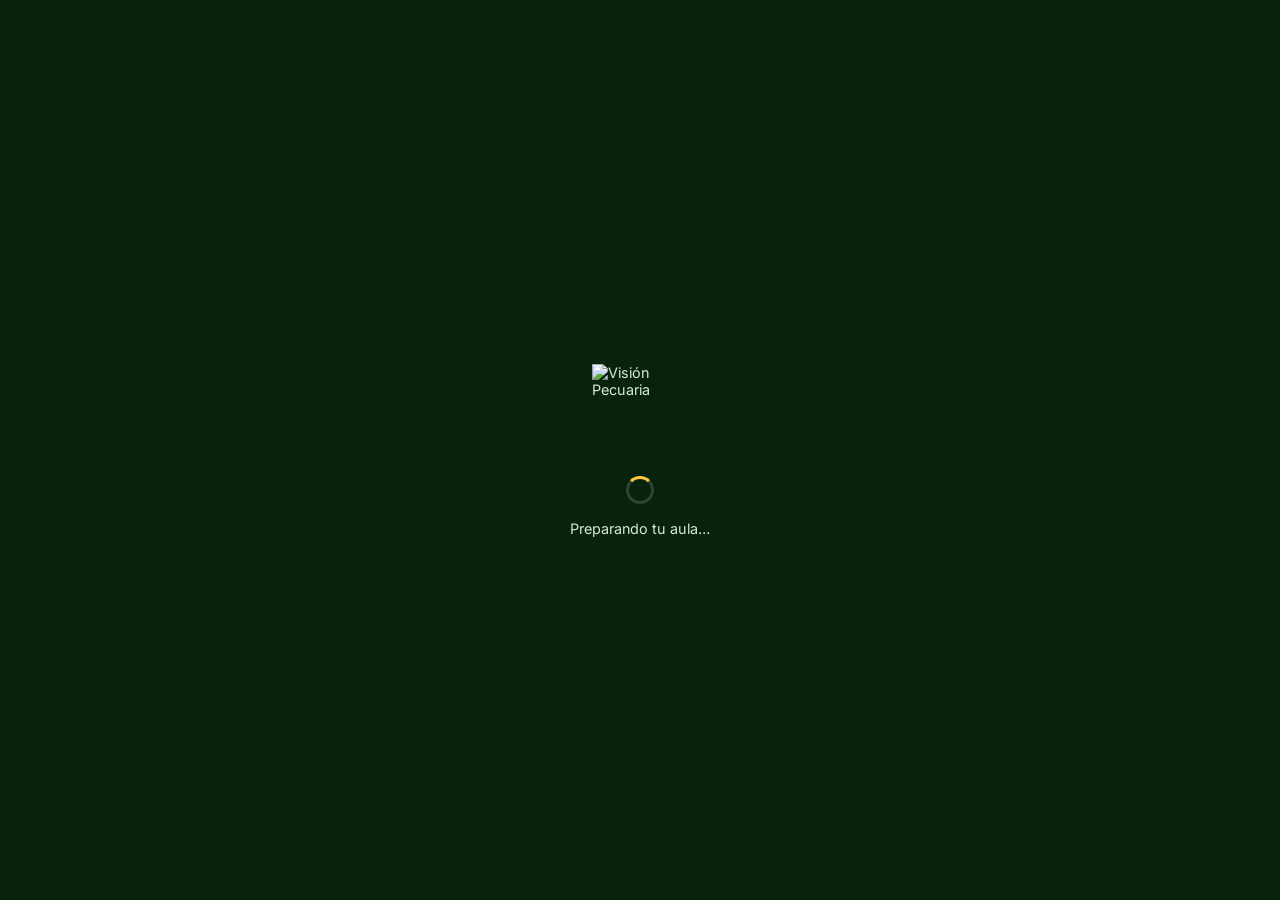
==== commit 0aa5252d: "Restaura el logo del aula y las portadas de Embutidos" ====
--- a/aula/index.html
+++ b/aula/index.html
@@ -12,14 +12,14 @@
 <link rel="preconnect" href="https://fonts.googleapis.com">
 <link rel="preconnect" href="https://fonts.gstatic.com" crossorigin>
 <link href="https://fonts.googleapis.com/css2?family=Archivo:wght@600;700;800;900&family=Inter:wght@400;500;600;700&display=swap" rel="stylesheet">
-<link rel="stylesheet" href="/aula/aula.css?v=20261117">
+<link rel="stylesheet" href="/aula/aula.css?v=20261123">
 <script>try{var t=localStorage.getItem('vp_aula_tema');if(t)document.documentElement.dataset.theme=t;}catch(e){}</script>
 </head>
 <body>
 
 <!-- Arranque -->
 <div class="boot" id="boot" aria-live="polite">
-  <img src="/assets/brand/logo-vp-300.png" alt="Visión Pecuaria" width="120" height="120">
+  <img src="https://cdn.jsdelivr.net/gh/teccapitalweb/VISIONPECUARIA2@d7a4bb1ebbc72998e366d720f5cddc1c117807b3/assets/brand/logo-vp-300.png" alt="Visión Pecuaria" width="120" height="120">
   <div class="spinner" aria-hidden="true"></div>
   <span>Preparando tu aula…</span>
 </div>
@@ -40,7 +40,7 @@
   </section>
   <section class="auth__panel">
     <div class="auth__card">
-      <img class="auth__logo" src="/assets/brand/logo-vp-300.png" alt="Visión Pecuaria" width="64" height="64">
+      <img class="auth__logo" src="https://cdn.jsdelivr.net/gh/teccapitalweb/VISIONPECUARIA2@d7a4bb1ebbc72998e366d720f5cddc1c117807b3/assets/brand/logo-vp-300.png" alt="Visión Pecuaria" width="64" height="64">
       <h1 id="auth-titulo">Entra a tu curso</h1>
       <p class="auth__sub" id="auth-sub">Usa el <b>mismo correo</b> con el que pagaste tu curso.</p>
       <p class="auth__curso" id="auth-curso" hidden></p>
@@ -80,7 +80,7 @@
 <div class="shell" id="shell" hidden>
   <aside class="side" id="side" aria-label="Menú del aula">
     <a class="side__brand" href="#/inicio">
-      <img src="/assets/brand/logo-vp-300.png" alt="" width="36" height="36">
+      <img src="https://cdn.jsdelivr.net/gh/teccapitalweb/VISIONPECUARIA2@d7a4bb1ebbc72998e366d720f5cddc1c117807b3/assets/brand/logo-vp-300.png" alt="" width="36" height="36">
       <span>Visión Pecuaria<small>Aula virtual</small></span>
     </a>
     <nav class="side__nav" id="side-nav"></nav>
@@ -107,6 +107,6 @@
 
 <div class="toast" id="toast" role="status" aria-live="polite"></div>
 
-<script type="module" src="/aula/aula.js?v=20261117"></script>
+<script type="module" src="/aula/aula.js?v=portadas-embutidos-1"></script>
 </body>
 </html>
--- a/aula/aula.css
+++ b/aula/aula.css
@@ -182,10 +182,12 @@
 .curso-card__cover img { width: 100%; height: 100%; object-fit: cover; transition: transform .6s var(--ease); }
 .curso-card:hover .curso-card__cover img { transform: scale(1.04); }
 .curso-card__cover .chip { position: absolute; top: 12px; left: 12px; background: rgba(7, 35, 12, .78); color: #fff; backdrop-filter: blur(6px); }
+.curso-card__cover .chip--gift { background: #f4b929; color: #332500; }
 .curso-card__body { padding: 18px; display: grid; gap: 10px; flex: 1; }
 .curso-card__body h3 { font-size: 1.08rem; }
 .curso-card__meta { font-size: .82rem; color: var(--ink-mute); }
 .curso-card__foot { display: flex; align-items: center; justify-content: space-between; gap: 10px; font-size: .8rem; color: var(--ink-soft); }
+.curso-card__foot .link { white-space: nowrap; }
 
 /* Encabezado de curso */
 .curso-hero { position: relative; border-radius: 22px; overflow: hidden; background: var(--verde-negro); color: #fff; min-height: 220px; display: flex; align-items: flex-end; }
@@ -257,9 +259,32 @@
 .mat__ico { width: 46px; height: 46px; border-radius: 12px; display: grid; place-items: center; flex: none; background: #fdecea; color: #b3261e; }
 .mat__ico--xlsx { background: #e3f3e4; color: #1b5e20; }
 .mat__ico .ico { width: 22px; height: 22px; }
+.mat__cover { width: 96px; aspect-ratio: 4 / 3; border-radius: 12px; object-fit: cover; flex: none; background: var(--surface-2); }
+.mat > span:nth-child(2) { min-width: 0; }
 .mat b { display: block; font-size: .92rem; }
 .mat small { color: var(--ink-mute); font-size: .78rem; }
 .mat__go { margin-left: auto; color: var(--ink-mute); }
+body.material-open { overflow: hidden; }
+.material-viewer { position: fixed; inset: 0; z-index: 100; display: flex; flex-direction: column; background: #0a1a0e; color: #eef6ef; }
+.material-viewer__bar { display: flex; align-items: center; gap: 18px; padding: 10px 16px; padding-top: max(10px, env(safe-area-inset-top)); background: #0f2614; border-bottom: 1px solid #ffffff20; }
+.material-viewer__title { flex: 1; min-width: 0; }
+.material-viewer__title b, .material-viewer__title small { display: block; overflow: hidden; text-overflow: ellipsis; white-space: nowrap; }
+.material-viewer__title b { font-size: .92rem; }
+.material-viewer__title small { color: #b4c8b8; font-size: .75rem; margin-top: 3px; }
+.material-viewer__actions { display: flex; gap: 8px; }
+.material-viewer__action { display: inline-flex; justify-content: center; align-items: center; min-height: 38px; padding: 0 12px; border: 1px solid #ffffff35; border-radius: 9px; background: #ffffff10; color: #fff; text-decoration: none; font-size: .8rem; font-weight: 700; white-space: nowrap; }
+.material-viewer__action[hidden] { display: none; }
+.material-viewer__action:hover { background: #ffffff22; }
+.material-viewer__close { background: #eef6ef; color: #0a1a0e; }
+.material-viewer__stage { position: relative; flex: 1; min-height: 0; background: #17291c; }
+.material-viewer__stage iframe { width: 100%; height: 100%; border: 0; background: #fff; }
+.material-viewer__status { position: absolute; inset: 0; display: grid; place-content: center; text-align: center; padding: 24px; color: #e5f0e7; }
+.material-viewer__status small { display: block; margin-top: 8px; color: #b4c8b8; }
+@media (max-width: 700px) {
+  .material-viewer__bar { flex-wrap: wrap; gap: 9px; }
+  .material-viewer__title { flex-basis: 100%; }
+  .material-viewer__actions { width: 100%; justify-content: space-between; }
+}
 .cert { padding: 20px; display: grid; gap: 12px; }
 .cert__top { display: flex; justify-content: space-between; align-items: flex-start; gap: 12px; }
 .cert h3 { font-size: 1rem; }
@@ -309,6 +334,11 @@
   .bottom-nav .ico { width: 22px; height: 22px; }
 }
 @media (max-width: 560px) {
+  .curso-card__cover { aspect-ratio: 16 / 8; }
+  .curso-card__body { padding: 16px; }
+  .mat { padding: 10px; gap: 10px; }
+  .mat__cover { width: 72px; }
+  .mat b { font-size: .84rem; line-height: 1.3; }
   .stats { grid-template-columns: repeat(3, 1fr); gap: 8px; }
   .stat { padding: 12px; }
   .stat b { font-size: 1.35rem; }
